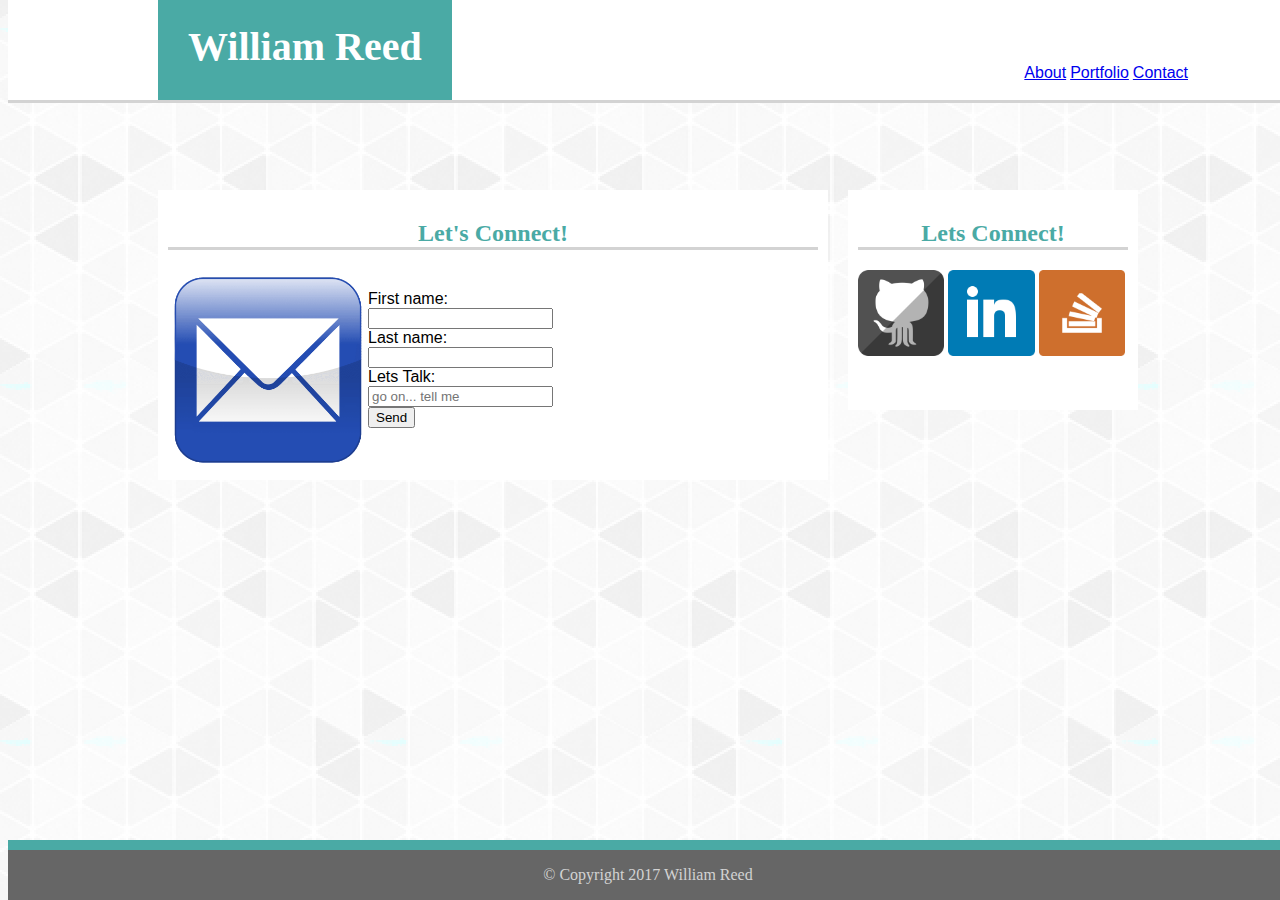
==== contact.html @ a70f8ec9 "week 1 homework assignment" ====
<!--This is a comment in HTML-->
<!DOCTYPE html>
<html lang="en-us">

<head>
	<meta charset="UTF-8">
	<title>WDR: Contact</title>
	<link rel="stylesheet" type="text/css" href="assets/css/style.css">
</head>
<body>
	<div class="topPage">
		<h1 class="nameline">William Reed</h1>
		<ul class="pagelinks">
			<li class="pagelinks"><a href="index.html">About</a></li>
			<li class="pagelinks"><a href="portfolio.html">Portfolio</a></li>
			<li class="pagelinks"><a href="contact.html">Contact</a></li>
		</ul>
	</div>
	<div class="centerPage">
		<div class="mainNote">
			<h2 class="pageName">Let's Connect!</h2>
			<img class="pageImg" src="assets\images\connectPlaceholder.png" alt="200X200">
			<form class="inputForm" action="mailto:william.reed.11@gmail.com" method="post" enctype="text/plain">
				First name:<br>
				<input type="text" name="firstname"><br>
				Last name:<br>
				<input type="text" name="lastname"><br>
				Lets Talk:<br>
				<input class="txtboxLong" type="text" name="message" placeholder="go on... tell me"><br>
				<input type="submit" value="Send">
			</form>
		</div>
		<div class="connectNote">
			<h2 class="connectNote">Lets Connect!</h2>
			<a href="https://github.com/willreed111185" class="connect"><img class="connect" src="assets\images\github.png"></a>
			<a href="https://www.linkedin.com/in/william-reed-232644a3/" class="connect"><img class="connect" src="assets\images\linkedin.png"></a>
			<a href="https://stackoverflow.com/users/8198019/william-reed" class="connect"><img class="connect" src="assets\images\sof.png"></a>
		</div>
	</div>

	<div class="bottomNote">
		<p>&copy; Copyright 2017 William Reed</p>
	</div>
		
</body>
</html>
---- assets/css/style.css ----
/*This is the comment for my Student Bio Css*/
body{
	background-image: url("../images/GPlayBkg.png");
	position: fixed;
	width: 960px;
}
div.topPage{
	position:fixed;
	top: 0px;
	height: 100px;
	background-color: white;
	width: 100%;
	border-bottom: solid lightgrey;
}
h1.nameline{
	position: absolute;
	bottom: -27px;
	left: 150px;
	text-align: center;
	background-color: #4aaaa5;
	color: white;
	font-size: 40px;
	height: auto;
	width: auto;
	padding:30px;
	font-family: georgia;
}
ul.pagelinks{
	height:20px;
	position: absolute;
	right: 100px;
	bottom: 0px;
}
li.pagelinks{
	display: inline;
	font-family: Arial;
}
a:visited{
	color: #777777;
	text-decoration: none;
}
div.centerPage{
	position: fixed;
	top: 150px;
	width: 100%;
}
div.mainNote{
	position: absolute;
	top: 40px;
	left: 150px;
	width: 650px;
	background-color: white;
	padding:10px;
}
h2.pageName{
	color: #4aaaa5;
	text-align: center;
	font-family: georgia;
	border-bottom: solid lightgrey;
}
p.textBody{
	color:#777777;
	font-family: Arial;
}
img.pageImg{
	max-height:200px;
	float: left;
}
div.connectNote{
	background-color: white;
	position: absolute;
	top: 40px;
	right: 150px;
	padding:10px;
	width:270px;
	height: 200px;
}
h2.connectNote{
	color: #4aaaa5;
	text-align: center;
	font-family: georgia;
	border-bottom: solid lightgrey;
}
img.connect{
	width: 32%;
	margin: 0px;
	padding:0px;
}
div.bottomNote{
	position: fixed;
	bottom: 0px;
	width: 100%;
	text-align: center;
	background-color: #666666;
	color:lightgrey;
	border-top: solid #4aaaa5;
	border-width: 10px;
	font-family: georgia;
}
form.inputForm{
	font-family: Arial;
	padding-top: 20px;
}
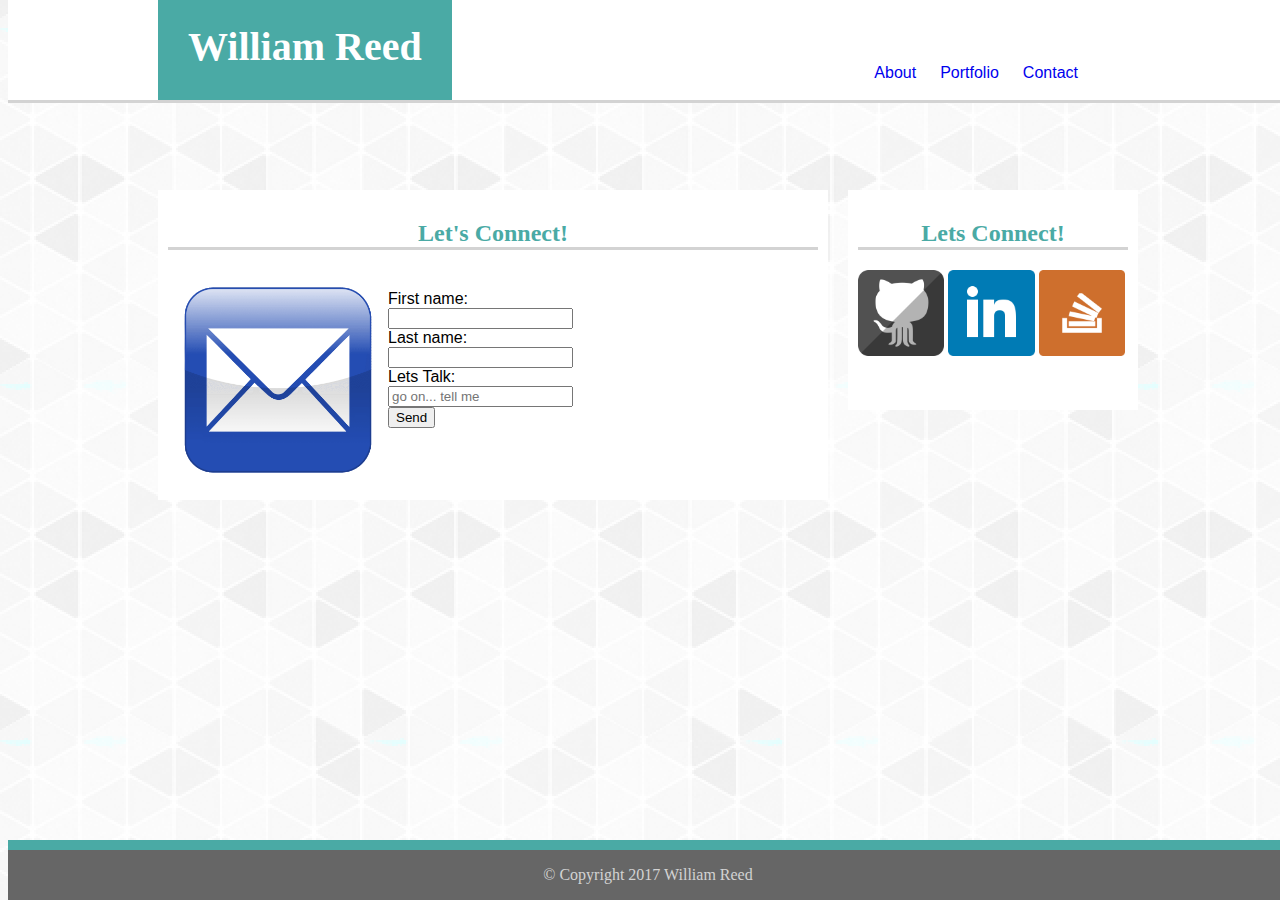
==== commit 6e41e182: "added scrollbar and comments to code" ====
--- a/contact.html
+++ b/contact.html
@@ -9,6 +9,7 @@
 </head>
 <body>
 	<div class="topPage">
+	<!--This is the top section and holds the Title as well as the links to the childPages-->
 		<h1 class="nameline">William Reed</h1>
 		<ul class="pagelinks">
 			<li class="pagelinks"><a href="index.html">About</a></li>
@@ -16,7 +17,7 @@
 			<li class="pagelinks"><a href="contact.html">Contact</a></li>
 		</ul>
 	</div>
-	<div class="centerPage">
+	<div class="centerPage">	<!--This is the center section and holds the meat of the page. Used to hold the content to a position regardless whats inside-->
 		<div class="mainNote">
 			<h2 class="pageName">Let's Connect!</h2>
 			<img class="pageImg" src="assets\images\connectPlaceholder.png" alt="200X200">
@@ -30,7 +31,7 @@
 				<input type="submit" value="Send">
 			</form>
 		</div>
-		<div class="connectNote">
+		<div class="connectNote"> 	<!--This is the aside that holds the links to connect in various manners-->
 			<h2 class="connectNote">Lets Connect!</h2>
 			<a href="https://github.com/willreed111185" class="connect"><img class="connect" src="assets\images\github.png"></a>
 			<a href="https://www.linkedin.com/in/william-reed-232644a3/" class="connect"><img class="connect" src="assets\images\linkedin.png"></a>
@@ -38,7 +39,7 @@
 		</div>
 	</div>
 
-	<div class="bottomNote">
+	<div class="bottomNote"> <!--This section is held to the bottom for pertinent info on every page-->
 		<p>&copy; Copyright 2017 William Reed</p>
 	</div>
 		
--- a/assets/css/style.css
+++ b/assets/css/style.css
@@ -28,16 +28,26 @@
 ul.pagelinks{
 	height:20px;
 	position: absolute;
-	right: 100px;
+	right: 200px;
 	bottom: 0px;
 }
 li.pagelinks{
 	display: inline;
 	font-family: Arial;
+	padding:10px;
+}
+a:link {
+    text-decoration: none;
 }
 a:visited{
 	color: #777777;
 	text-decoration: none;
+}
+a:hover {
+    text-decoration: underline;
+}
+a:active {
+    text-decoration: none;
 }
 div.centerPage{
 	position: fixed;
@@ -51,6 +61,7 @@
 	width: 650px;
 	background-color: white;
 	padding:10px;
+	overflow-y:scroll;
 }
 h2.pageName{
 	color: #4aaaa5;
@@ -64,7 +75,10 @@
 }
 img.pageImg{
 	max-height:200px;
+	max-width: 45%;
 	float: left;
+	border: solid white;
+	border-width: 10px;
 }
 div.connectNote{
 	background-color: white;
